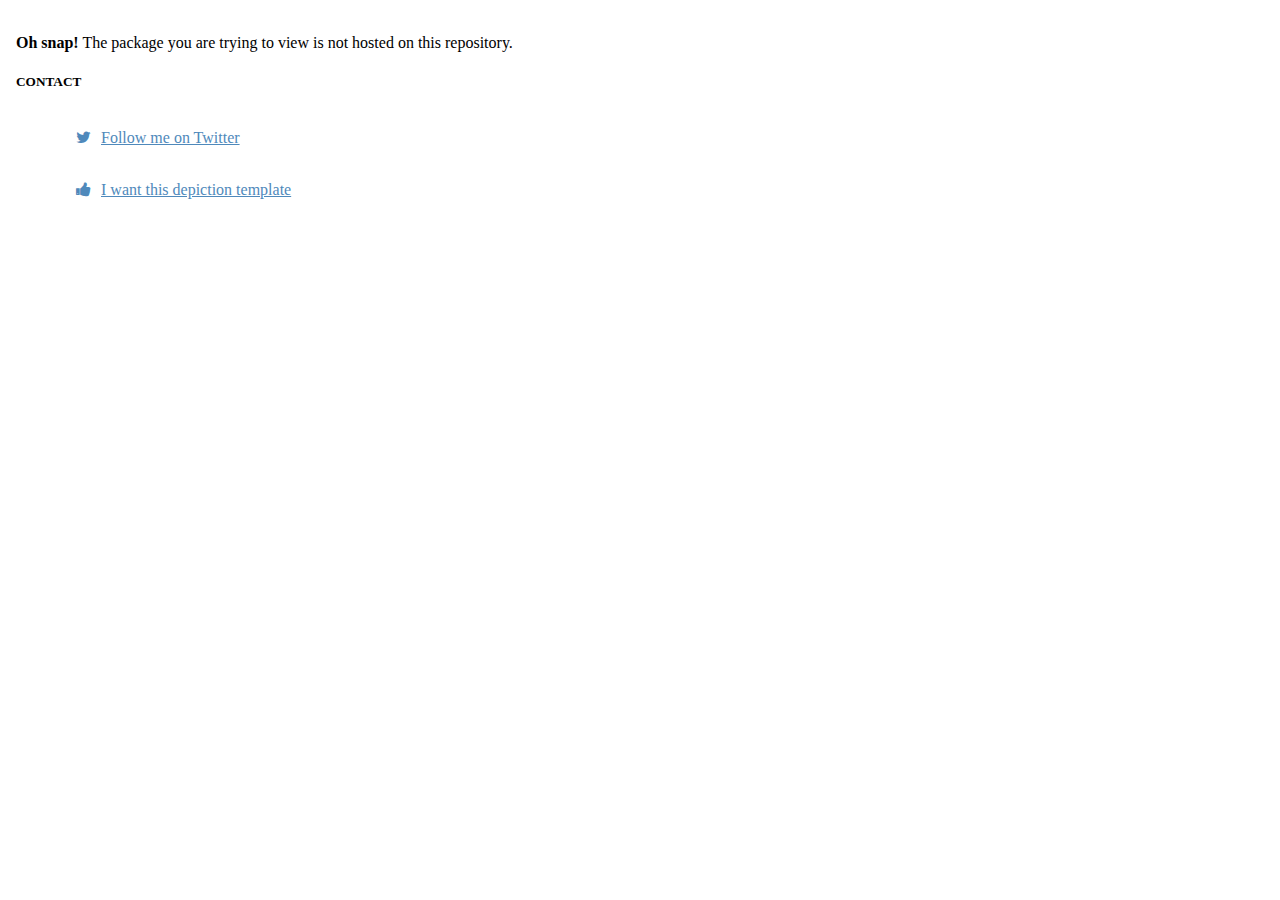
==== depictions/index.html @ 10174f43 "Initial Commit" ====
<!DOCTYPE html>
<html lang="en">
<head>
  <title>PackageName</title>
  <meta charset="utf-8">
  <meta name="viewport" content="width=device-width, initial-scale=1">
  <link rel="stylesheet" href="https://stackpath.bootstrapcdn.com/bootstrap/4.5.0/css/bootstrap.min.css" integrity="sha384-9aIt2nRpC12Uk9gS9baDl411NQApFmC26EwAOH8WgZl5MYYxFfc+NcPb1dKGj7Sk" crossorigin="anonymous">
  <link rel="stylesheet" href="https://cdnjs.cloudflare.com/ajax/libs/font-awesome/4.7.0/css/font-awesome.min.css">
  <link rel="stylesheet" href="style.css?rand=1">
  <script src="https://ajax.googleapis.com/ajax/libs/jquery/2.1.3/jquery.min.js"></script>
  <script type="text/javascript" src="js/jquery.querystring.js"></script>
  <script type="text/javascript" src="js/data-loader-engine.js"></script>
  <script type="text/javascript" src="js/ios_version_check.js"></script>
   <script type="text/javascript" src="js/content-blocks-index.js"></script>
  <script type="text/javascript">

	bundleid = $.QueryString['p'];

	var contentBlocks = getContentBlocks();

    $( document ).ready(function() {
		//return;
		populateContentBlocks(
			(bundleid+"/info.xml"),
			contentBlocks,
			() => {
                $("#packageError").show();
				$("#packageInformation").hide();				
			},
			(xml) => {
				document.title = $(xml).find("package>name").text();
			}
		)

    }); // ready
  </script>
</head>
<body>
<br />

<div id="packageInformation">

	<div id="packageHeader" class="container" style="display:block">
		<div class="jumbotron">
			<h1 id="packageName">&nbsp;</h1>
			<p id="packageShortDesc">&nbsp;</p>
		</div>
	</div>

	<div class="container">
	  <div id="compatibilityCheck" class="alert">&nbsp;</div>
	</div>

	<div class="container">
		<h5>DESCRIPTION</h5>
		<ul id="descriptionList" class="list-group">
			<li id="screenshotsLink" class="link-item list-group-item">Screenshots</li>
		</ul>
	</div>

	<div class="container">
		<h5>IN THIS VERSION <span id="versionBadge" class="badge" /></h5>
		<ul id="changesList" class="list-group">
			<li id="changelogLink"  class="link-item list-group-item">Full Changelog</li>
		</ul>
	</div>
	<div class="container" id="dependenciesContainer">
		<h5>DEPENDENCIES</h5>
		<ul id="dependencyList" class="list-group">
		</ul>
	</div>

	<div class="container" id="externalLinksContainer">
		<h5>LINKS</h5>
		<ul id="externalLinksList" class="list-group">
		</ul>
	</div>

</div>
<div id="packageError" style="display:none">
	<div class="container">
	  <div class="alert alert-danger">
		<strong>Oh snap!</strong> The package you are trying to view is not hosted on this repository.
	  </div>
	</div>
</div>

<script type="text/javascript">
   function setAnchorTargets() {
     // if on Cydia, set link targets to _blank
     if (navigator.userAgent.search(/Cydia/) != -1) {
       $("a").each(function() {
         $(this).attr("target","_blank");
       });
     }
   }

    var repoContents =  {
        "#repoFooterLinks" :
            {"type":"custom"
                ,"source":"repo>footerlinks>link"
                ,"render":function(element,source) {
                    $.each(source, function(index,data) {
                        var a = $("<a class='link-item list-group-item'>");
                        a.attr("href",$(data).find('url').text());
                        if ($(data).find('iconclass')) {
                            var i =  $("<span>")
                            i.attr("class",$(data).find('iconclass').text());
                            console.log(i);
                            $(a).append(i);
                        }
                        $(a).append($(data).find('name').text());
                        $(element).append(a);
                    }); //each
                } //render
            }
    }
    $( document ).ready(function() {
        $.ajax({type: "GET", dataType: "xml",url : ("../repo.xml"),cache: false,
            success : function(xml){
				      data_loader_engine(repoContents,xml);
              setAnchorTargets();
			      },
            error: function() {
              $("#contactInfo").hide();
              setAnchorTargets();
            }
        }); //ajax


    }); // ready

</script>

<div id="contactInfo">
	<div class="container">
		<h5>CONTACT</h5>
		<ul class="list-group" id="repoFooterLinks">
		</ul>
	</div>
</div>


</body>
</html>
---- depictions/style.css ----
body {
    margin: 1em;
}
.card {
    margin-bottom: 1em;
}
.thumbnail {
    margin-bottom: 2em;;
}
.list-group {
    margin-bottom: 2em;
}
.disable-hover {
    pointer-events: none;
}
.link-item {
    list-style-type: none;
    padding: 17px 15px;
    display: block;
    color: #4f89bb !important;
    text-align: left;
}
.link-item:hover {
    border: 1px solid #ddd;
    background-color: #f5f5f5;
}

html.can-touch .link-item:hover{ /* disable hover effect when input is touch */
    background-color: #fff;
}

html.can-touch .link-item:active{ /* disable hover effect when input is touch */
    background-color: #f5f5f5;
}

.fa {
    font-size: 16px;
    margin-left: 5px;
    margin-right: 10px;
}

@media (prefers-color-scheme: dark) {
    body {
        background-color: #1f1f1f;
        color: white;
    }

    .card-header {
        background-color: #2f2f2f;
    }
    .card-body {
        background-color: #1f1f1f;
    }
    .jumbotron {
        background-color: #2f2f2f;
    }

    .list-group-item {
        background-color: #1f1f1f;
        border-color:  #2f2f2f;;
    }

    html.can-touch .link-item:hover{ /* disable hover effect when input is touch */
        background-color: #1f1f1f;
    }
    
    html.can-touch .link-item:active{ /* disable hover effect when input is touch */
        background-color: #1f1f1f;
    }

}
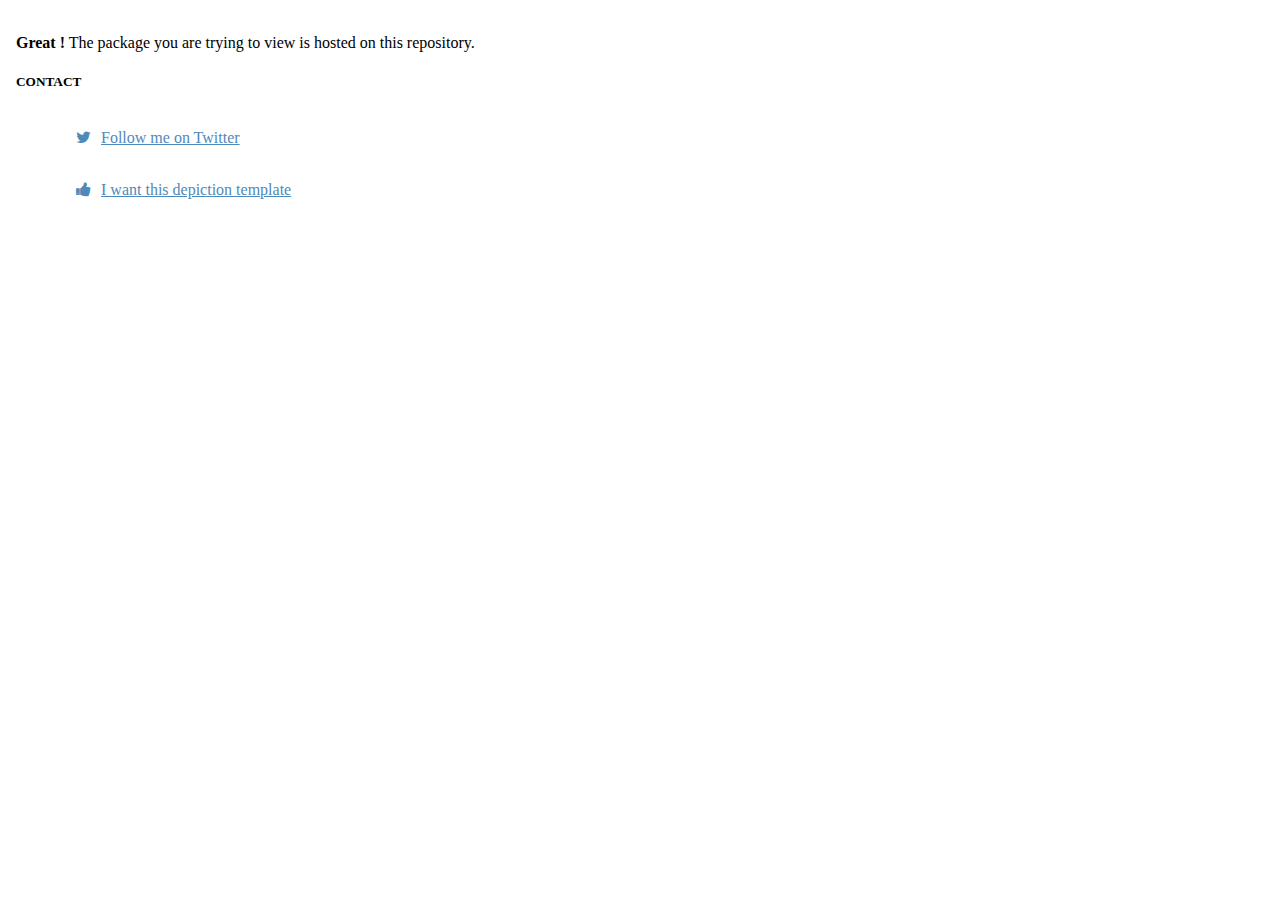
==== commit ae2ae928: "Update" ====
--- a/depictions/index.html
+++ b/depictions/index.html
@@ -25,7 +25,7 @@
 			contentBlocks,
 			() => {
                 $("#packageError").show();
-				$("#packageInformation").hide();				
+				$("#packageInformation").hide();
 			},
 			(xml) => {
 				document.title = $(xml).find("package>name").text();
@@ -79,8 +79,8 @@
 </div>
 <div id="packageError" style="display:none">
 	<div class="container">
-	  <div class="alert alert-danger">
-		<strong>Oh snap!</strong> The package you are trying to view is not hosted on this repository.
+    <div class="alert alert-success">
+		<strong>Great !</strong> The package you are trying to view is hosted on this repository.
 	  </div>
 	</div>
 </div>
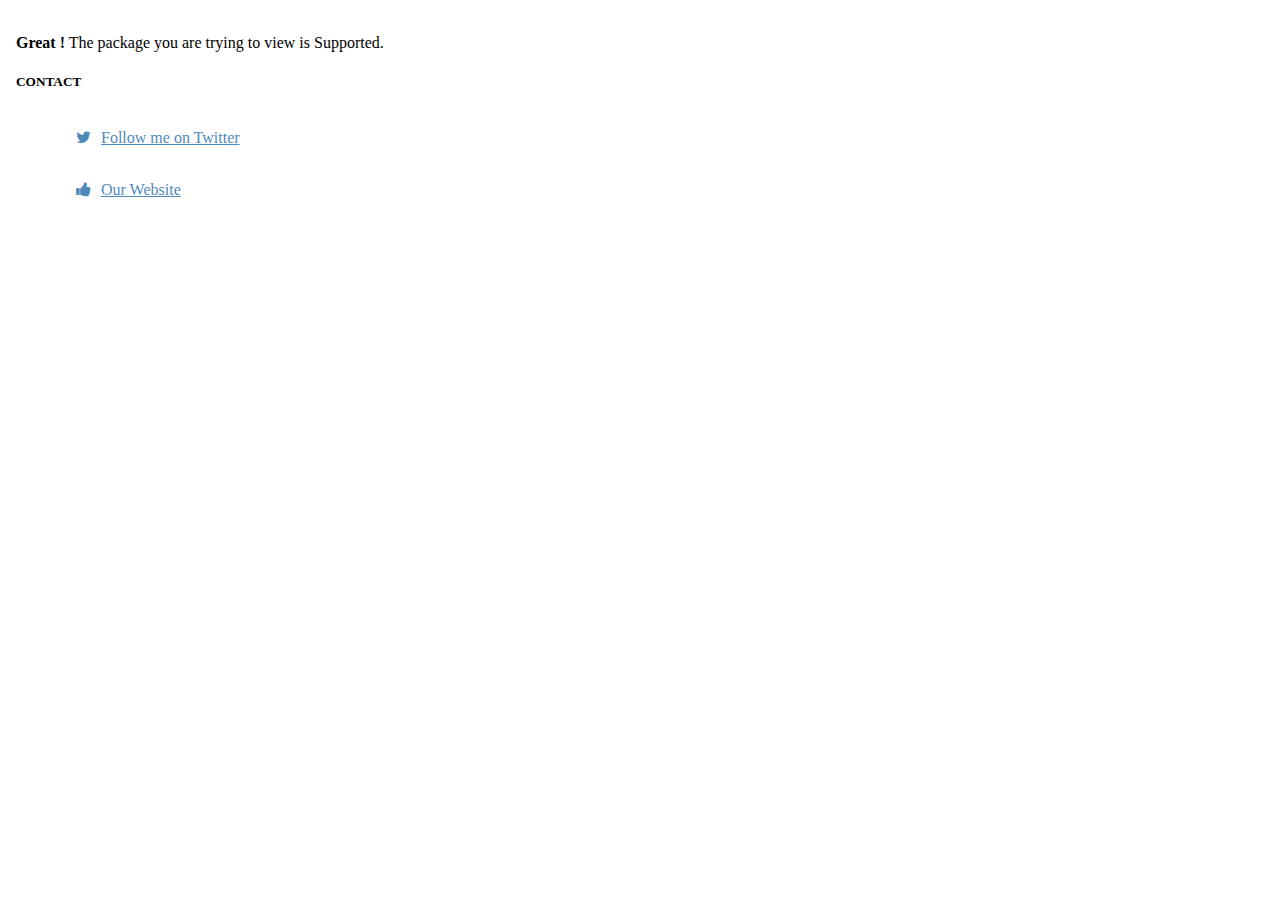
==== commit b6f6287e: "Update" ====
--- a/depictions/index.html
+++ b/depictions/index.html
@@ -80,7 +80,7 @@
 <div id="packageError" style="display:none">
 	<div class="container">
     <div class="alert alert-success">
-		<strong>Great !</strong> The package you are trying to view is hosted on this repository.
+		<strong>Great !</strong> The package you are trying to view is Supported.
 	  </div>
 	</div>
 </div>
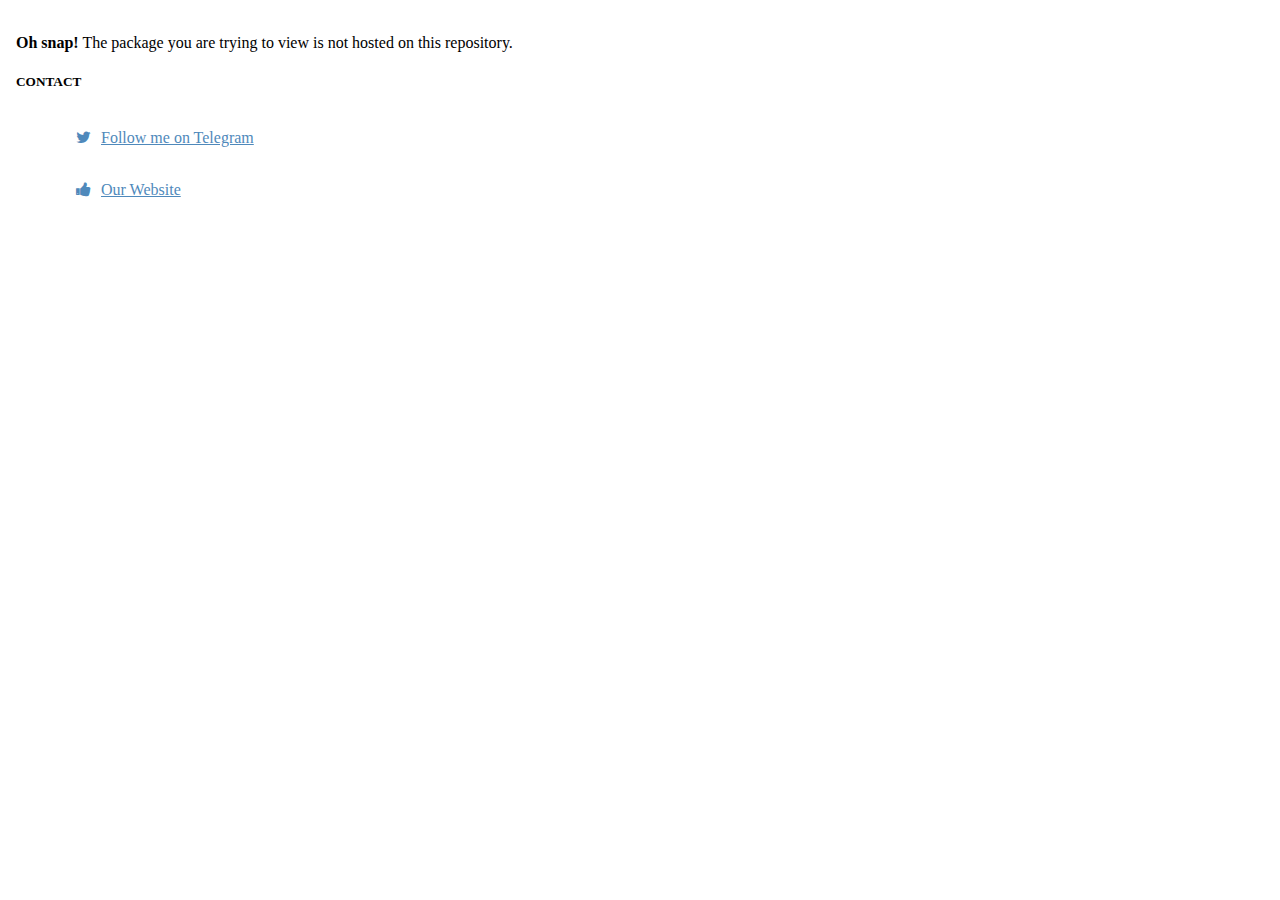
==== commit 85fd34ff: "Update" ====
--- a/depictions/index.html
+++ b/depictions/index.html
@@ -25,7 +25,7 @@
 			contentBlocks,
 			() => {
                 $("#packageError").show();
-				$("#packageInformation").hide();
+				$("#packageInformation").hide();				
 			},
 			(xml) => {
 				document.title = $(xml).find("package>name").text();
@@ -79,8 +79,8 @@
 </div>
 <div id="packageError" style="display:none">
 	<div class="container">
-    <div class="alert alert-success">
-		<strong>Great !</strong> The package you are trying to view is Supported.
+	  <div class="alert alert-danger">
+		<strong>Oh snap!</strong> The package you are trying to view is not hosted on this repository.
 	  </div>
 	</div>
 </div>
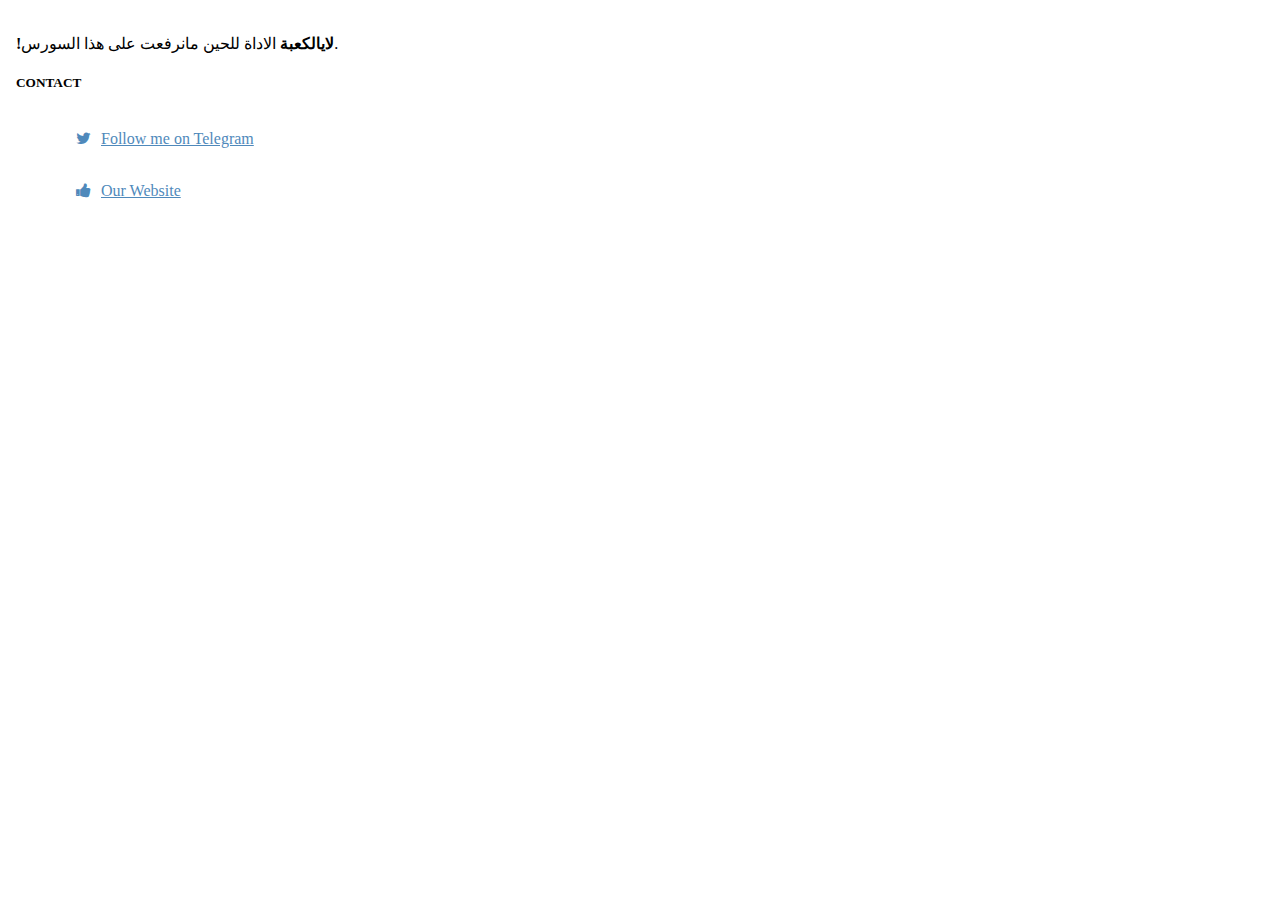
==== commit 70958afe: "Update" ====
--- a/depictions/index.html
+++ b/depictions/index.html
@@ -25,7 +25,7 @@
 			contentBlocks,
 			() => {
                 $("#packageError").show();
-				$("#packageInformation").hide();				
+				$("#packageInformation").hide();
 			},
 			(xml) => {
 				document.title = $(xml).find("package>name").text();
@@ -80,7 +80,7 @@
 <div id="packageError" style="display:none">
 	<div class="container">
 	  <div class="alert alert-danger">
-		<strong>Oh snap!</strong> The package you are trying to view is not hosted on this repository.
+      <strong>!لايالكعبة</strong> الاداة للحين مانرفعت على هذا السورس. 
 	  </div>
 	</div>
 </div>
